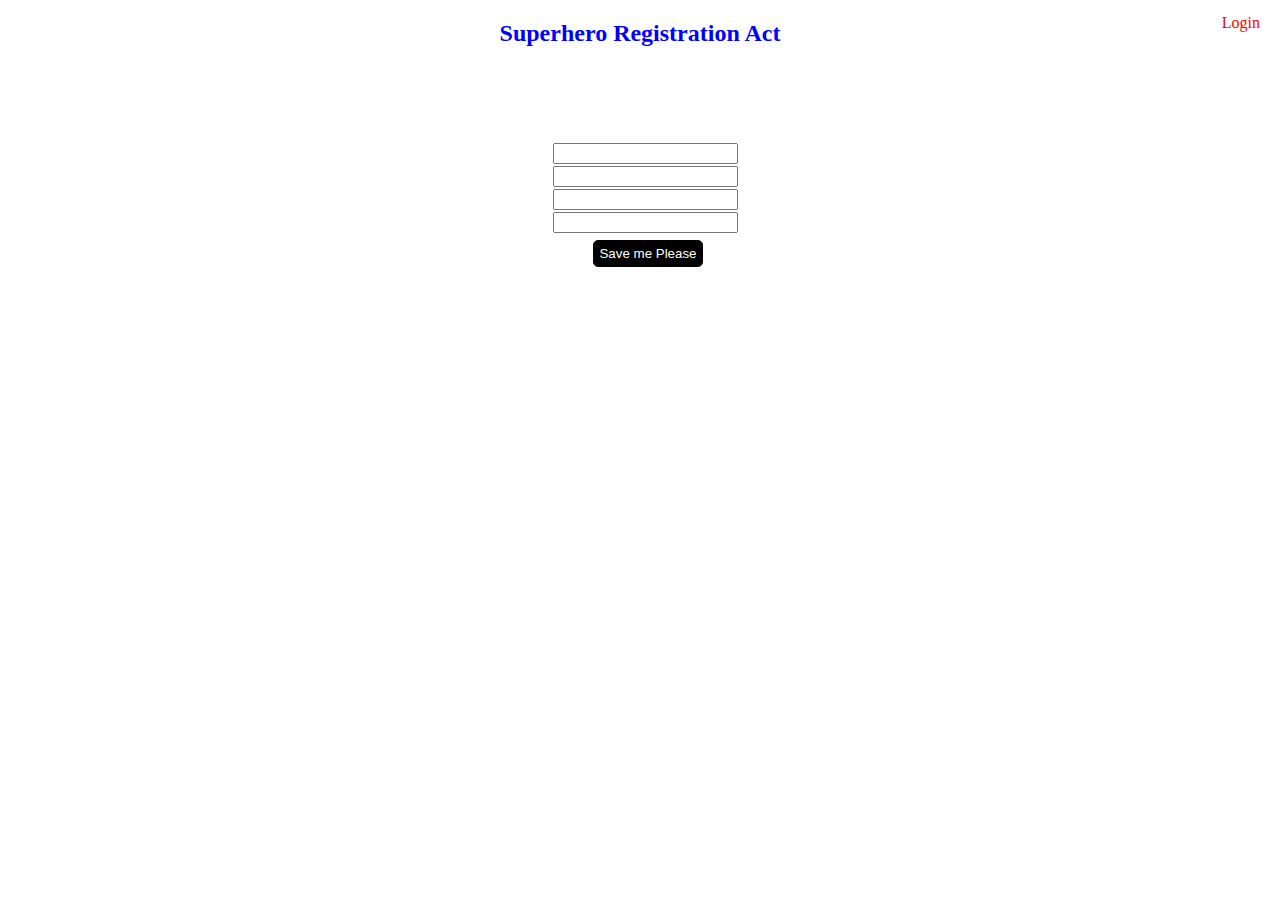
==== index.html @ 014d6c05 "First commit 	new file:   DataConnectors/SQLiteConnector.php 	new file:   README.md 	new file:   Reg" ====
<!DOCTYPE html>
<html lang="en">
<head>
    <meta charset="UTF-8">
    <title>Superhero Registration Act </title>
    <link rel="stylesheet" type="text/css" href="styles.min.css">
</head>
<body class="register-page">
<div id="masthead">
    <div id="branding" role="banner">
        <div class="topbar">
            <header class="page-header">
                <hgroup>
                    <h2 id="page-header">Superhero Registration Act</h2>
                </hgroup>
            </header>
            <nav role="navigation">
                <div class="login"><a href="login.html" title="login" class="login-link">Login</a></div>
            </nav><!-- nav -->
        </div><!-- topbar -->
    </div><!-- #branding -->
</div><!-- #masthead -->
<div class="outer-content">
    <div class="form-content">
        <form action="register.php" method="post" onsubmit="return checkErrors();">
            <fieldset>
                <legend>
                    Superhero Register
                </legend>
                <div class="input-section">
                    <div class="input-label">
                        <label for="email" class="field-control">Email </label>
                    </div>
                    <div class="input-field">
                        <input type="email" name="email" id="email" required/> <br />
                    </div>
                </div>
                <div class="input-section">
                    <div class="input-label">
                        <label for="username" class="field-control">Username </label>
                    </div>
                    <div class="input-field">
                        <input onblur="doesUsernameExist();" onkeyup="validateUsername();" type="text" name="username" id="username" required/> <br />
                        <span id="usernameRegisteredStatus"></span>
                    </div>
                </div>
                <div class="input-section">
                    <div class="input-label">
                        <label for="fullname" class="field-control">Name </label>
                    </div>
                    <div class="input-field">
                        <input type="text" name="fullname" id="fullname" required/> <br />
                    </div>
                </div>
                <div class="input-section">
                    <div class="input-label">
                        <label for="password" class="field-control">Password </label>
                    </div>
                    <div class="input-field">
                        <input onkeyup="validatePassword()" type="password" name="password" id="password" required/>
                        <span id="password-status"></span>
                        <br />
                    </div>
                </div>
                <button type="submit" name="clickMe" class="btn" >Save me Please</button>
            </fieldset>
        </form>
    </div>
</div>
<script type="text/javascript" src="makerbot.min.js" ></script>
</body>
</html>
---- styles.min.css ----
.outer-content,div#masthead{width:100%;text-align:center;position:absolute}.form-content,label{display:inline-block}span.error,span.loginError{font-weight:700;font-style:italic}body{width:100%;background-repeat:no-repeat;background-attachment:fixed;background-position:center;background-position-y:0}body.login-page{background-image:url(http://static2.hypable.com/wp-content/uploads/2015/08/civil-war-teams-3.jpg);background-size:1498px 903px}body.register-page{background-image:url(https://i.ytimg.com/vi/pPPZGZE14pA/maxresdefault.jpg);background-size:1046px 987px}body.error-page{background-image:url(http://media.moddb.com/cache/images/members/1/381/380621/thumb_620x2000/star-wars-yoda-pissed-me-off-you-have.jpg)}body.dashboard-page{background-image:url(http://images.latinpost.com/data/images/full/61727/captain-america-iron-man-civil-war.jpg?w=600)}legend{font-weight:700;color:#fff;font-size:2em}fieldset{border:none}div#masthead{top:0;left:0}.outer-content{top:100px}.form-content{width:30%}.login{float:right;margin-top:-53px;margin-right:20px}a.login-link:hover{color:#191970}a.login-link{color:red;text-decoration:none}label{max-width:100%;margin-bottom:5px;font-weight:700}.input-section{display:table;width:100%}.input-label{width:20%;float:left;text-align:right;color:#fff}.input-field{width:70%;margin-left:12px;float:left;display:inline-flex}button.btn{border:1px solid #000;background:#000;color:#fff;border-radius:5px;padding:5px;margin-top:5px;cursor:pointer}span.error{color:red;font-size:1em}h2#page-header{color:#00f}span.loginError{color:red;font-size:larger}
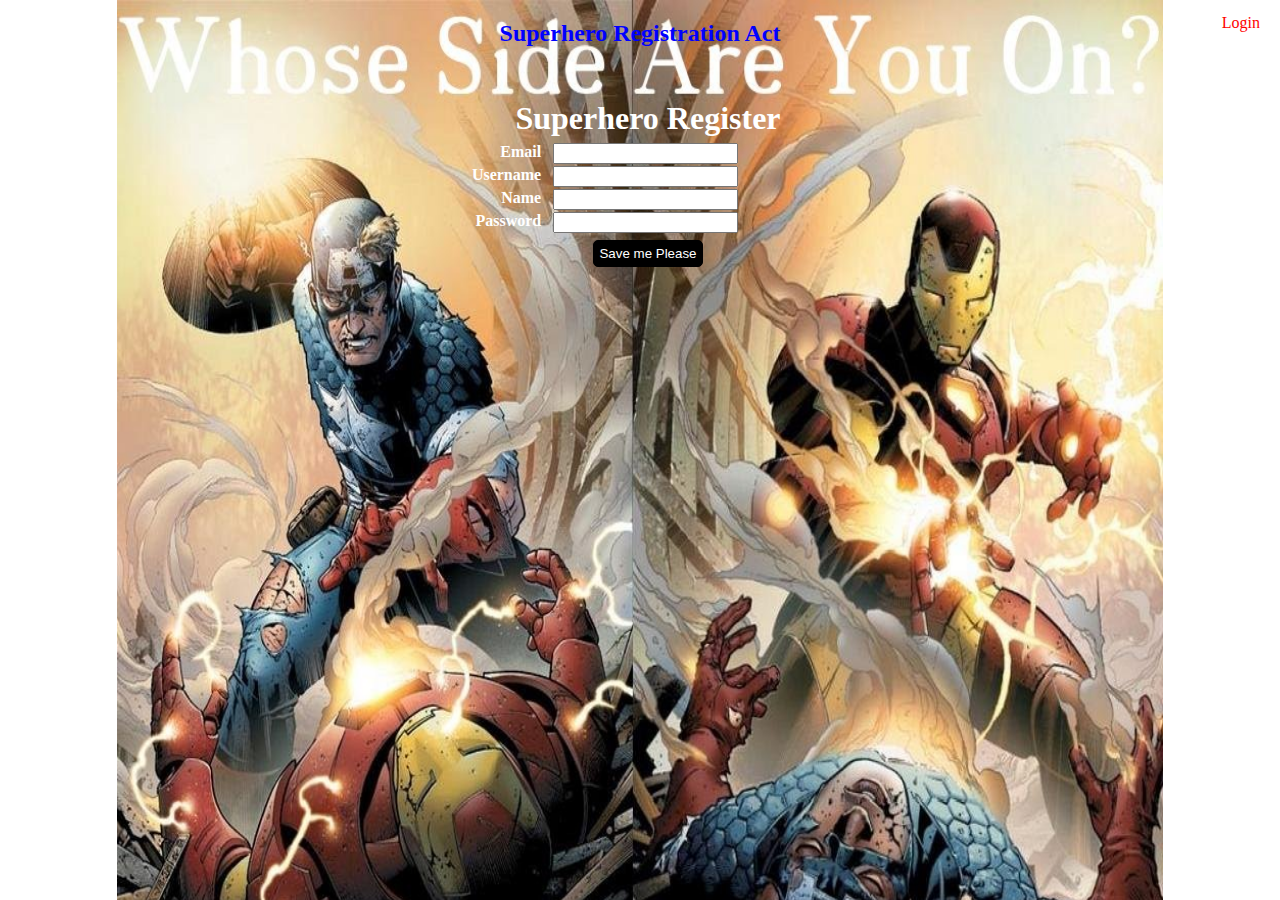
==== commit e9b3cddd: "Added assets directory." ====
--- a/index.html
+++ b/index.html
@@ -3,7 +3,7 @@
 <head>
     <meta charset="UTF-8">
     <title>Superhero Registration Act </title>
-    <link rel="stylesheet" type="text/css" href="styles.min.css">
+    <link rel="stylesheet" type="text/css" href="assets/css/styles.min.css">
 </head>
 <body class="register-page">
 <div id="masthead">
@@ -67,6 +67,6 @@
         </form>
     </div>
 </div>
-<script type="text/javascript" src="makerbot.min.js" ></script>
+<script type="text/javascript" src="assets/js/superheroRegistrationAct.min.js" ></script>
 </body>
 </html>
--- a/assets/css/styles.min.css
+++ b/assets/css/styles.min.css
@@ -0,0 +1 @@
+.outer-content,div#masthead{width:100%;text-align:center;position:absolute}.form-content,label{display:inline-block}span.error,span.loginError{font-weight:700;font-style:italic}body{width:100%;background-repeat:no-repeat;background-attachment:fixed;background-position:center;background-position-y:0}body.login-page{background-image:url(../images/superheroLoginImage.jpg);background-size:1498px 903px}body.register-page{background-image:url(../images/superheroRegistration.jpg);background-size:1046px 987px}body.dashboard-page{background-image:url(../images/superheroDashboard.jpg)}legend{font-weight:700;color:#fff;font-size:2em}fieldset{border:none}div#masthead{top:0;left:0}.outer-content{top:100px}.form-content{width:30%}.login{float:right;margin-top:-53px;margin-right:20px}a.login-link:hover{color:#191970}a.login-link{color:red;text-decoration:none}label{max-width:100%;margin-bottom:5px;font-weight:700}.input-section{display:table;width:100%}.input-label{width:20%;float:left;text-align:right;color:#fff}.input-field{width:70%;margin-left:12px;float:left;display:inline-flex}button.btn{border:1px solid #000;background:#000;color:#fff;border-radius:5px;padding:5px;margin-top:5px;cursor:pointer}span.error{color:red;font-size:1em}h2#page-header{color:#00f}span.loginError{color:red;font-size:larger}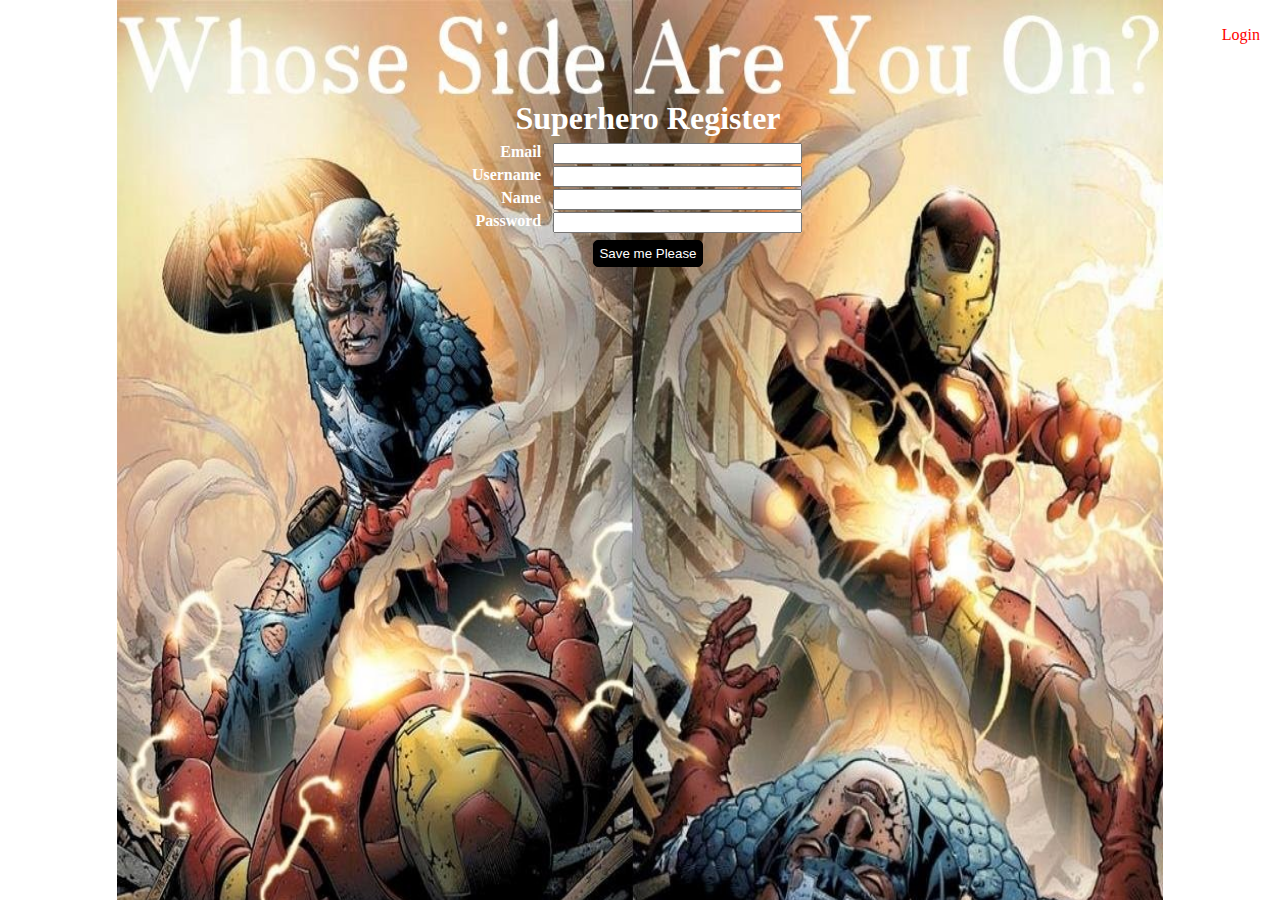
==== commit 9041dfe0: "Changed styles" ====
--- a/index.html
+++ b/index.html
@@ -9,11 +9,6 @@
 <div id="masthead">
     <div id="branding" role="banner">
         <div class="topbar">
-            <header class="page-header">
-                <hgroup>
-                    <h2 id="page-header">Superhero Registration Act</h2>
-                </hgroup>
-            </header>
             <nav role="navigation">
                 <div class="login"><a href="login.html" title="login" class="login-link">Login</a></div>
             </nav><!-- nav -->
--- a/assets/css/styles.min.css
+++ b/assets/css/styles.min.css
@@ -1 +1 @@
-.outer-content,div#masthead{width:100%;text-align:center;position:absolute}.form-content,label{display:inline-block}span.error,span.loginError{font-weight:700;font-style:italic}body{width:100%;background-repeat:no-repeat;background-attachment:fixed;background-position:center;background-position-y:0}body.login-page{background-image:url(../images/superheroLoginImage.jpg);background-size:1498px 903px}body.register-page{background-image:url(../images/superheroRegistration.jpg);background-size:1046px 987px}body.dashboard-page{background-image:url(../images/superheroDashboard.jpg)}legend{font-weight:700;color:#fff;font-size:2em}fieldset{border:none}div#masthead{top:0;left:0}.outer-content{top:100px}.form-content{width:30%}.login{float:right;margin-top:-53px;margin-right:20px}a.login-link:hover{color:#191970}a.login-link{color:red;text-decoration:none}label{max-width:100%;margin-bottom:5px;font-weight:700}.input-section{display:table;width:100%}.input-label{width:20%;float:left;text-align:right;color:#fff}.input-field{width:70%;margin-left:12px;float:left;display:inline-flex}button.btn{border:1px solid #000;background:#000;color:#fff;border-radius:5px;padding:5px;margin-top:5px;cursor:pointer}span.error{color:red;font-size:1em}h2#page-header{color:#00f}span.loginError{color:red;font-size:larger}+.form-content,label{display:inline-block}span.error,span.loginError{font-weight:700;font-style:italic}body{width:100%;background-repeat:no-repeat;background-attachment:fixed;background-position:center;background-position-y:0}body.login-page{background-image:url(../images/superheroLoginImage.jpg);background-size:1498px 903px}body.register-page{background-image:url(../images/superheroRegistration.jpg);background-size:1046px 987px}body.dashboard-page{background-image:url(../images/superheroDashboard.jpg)}legend{font-weight:700;color:#fff;font-size:2em}fieldset{border:none}input#email,input#fullname,input#password,input#username{width:280px}.outer-content,div#masthead{width:100%;text-align:center;position:absolute}div#masthead{top:0;left:0}.outer-content{top:100px}.form-content{width:30%}.login,.register{float:right;margin-top:26px;margin-right:20px}a.login-link:hover,a.register-link:hover{color:#191970}a.login-link,a.register-link{color:red;text-decoration:none}label{max-width:100%;margin-bottom:5px;font-weight:700}.input-section{display:table;width:100%}.input-label{width:20%;float:left;text-align:right;color:#fff}.input-field{width:70%;margin-left:12px;float:left;display:inline-flex}button.btn{border:1px solid #000;background:#000;color:#fff;border-radius:5px;padding:5px;margin-top:5px;cursor:pointer}span.error{color:red;font-size:1em}h2#page-header{color:#00f}span.loginError{color:red;font-size:larger}